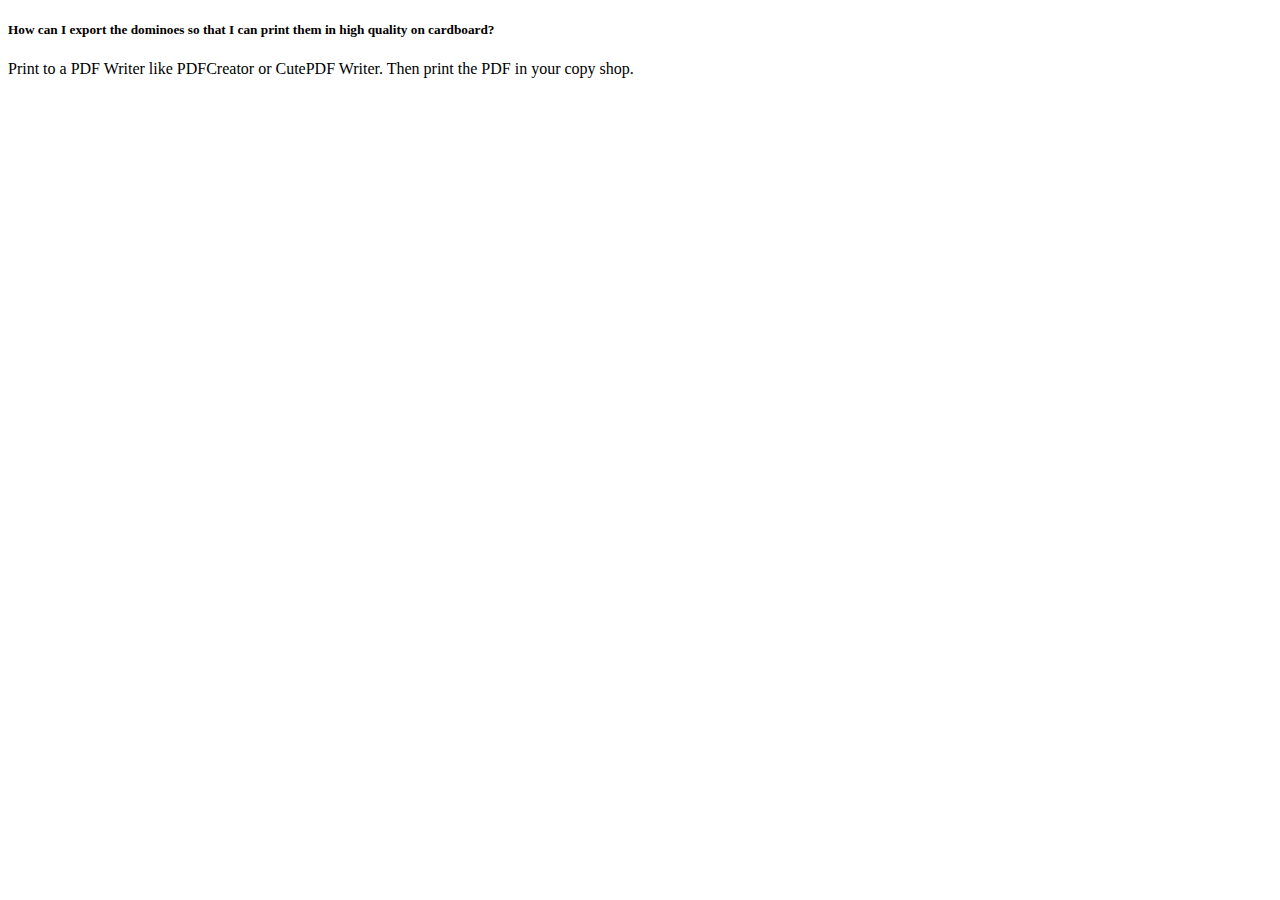
==== help.html @ 4f0cf331 "added: a component to resize/crop image (not integrated yet) added: normalized because the image com" ====
<!DOCTYPE html>
<html>
<head>
<!-- <meta charset="ISO-8859-1"> -->
<meta charset="UTF-8">
<title>Custom Domino - help</title>
</head>
<body>

  <h5>How can I export the dominoes so that I can print them in high quality on cardboard?</h5>
  
  <p>Print to a PDF Writer like PDFCreator or CutePDF Writer. Then print the PDF in your copy shop.</p>

</body>
</html>
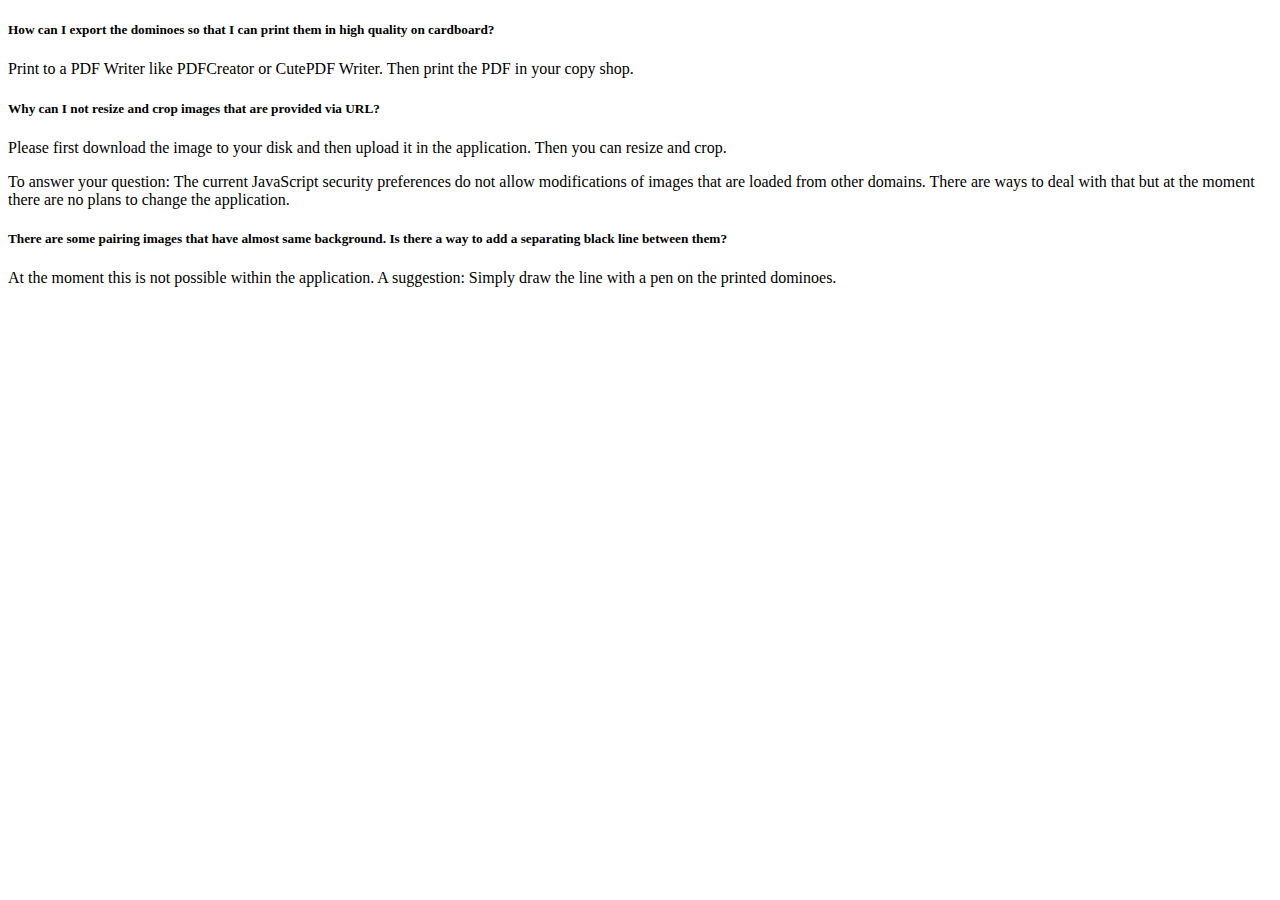
==== commit 90d7cf88: "Domino-11	add a small line between two images if the contrast between them is small" ====
--- a/help.html
+++ b/help.html
@@ -11,6 +11,17 @@
   
   <p>Print to a PDF Writer like PDFCreator or CutePDF Writer. Then print the PDF in your copy shop.</p>
 
+  <h5>Why can I not resize and crop images that are provided via URL?</h5>
+  
+  <p>Please first download the image to your disk and then upload it in the application. Then you can resize and crop.</p>
+  
+  <p>To answer your question: The current JavaScript security preferences do not allow modifications of images that
+  are loaded from other domains. There are ways to deal with that but at the moment there are no plans to change the application.</p>
+
+  <h5>There are some pairing images that have almost same background. Is there a way to add a separating black line between them?</h5>
+  
+  <p>At the moment this is not possible within the application. A suggestion: Simply draw the line with a pen on the printed dominoes.</p>
+
 </body>
 </html>
 
